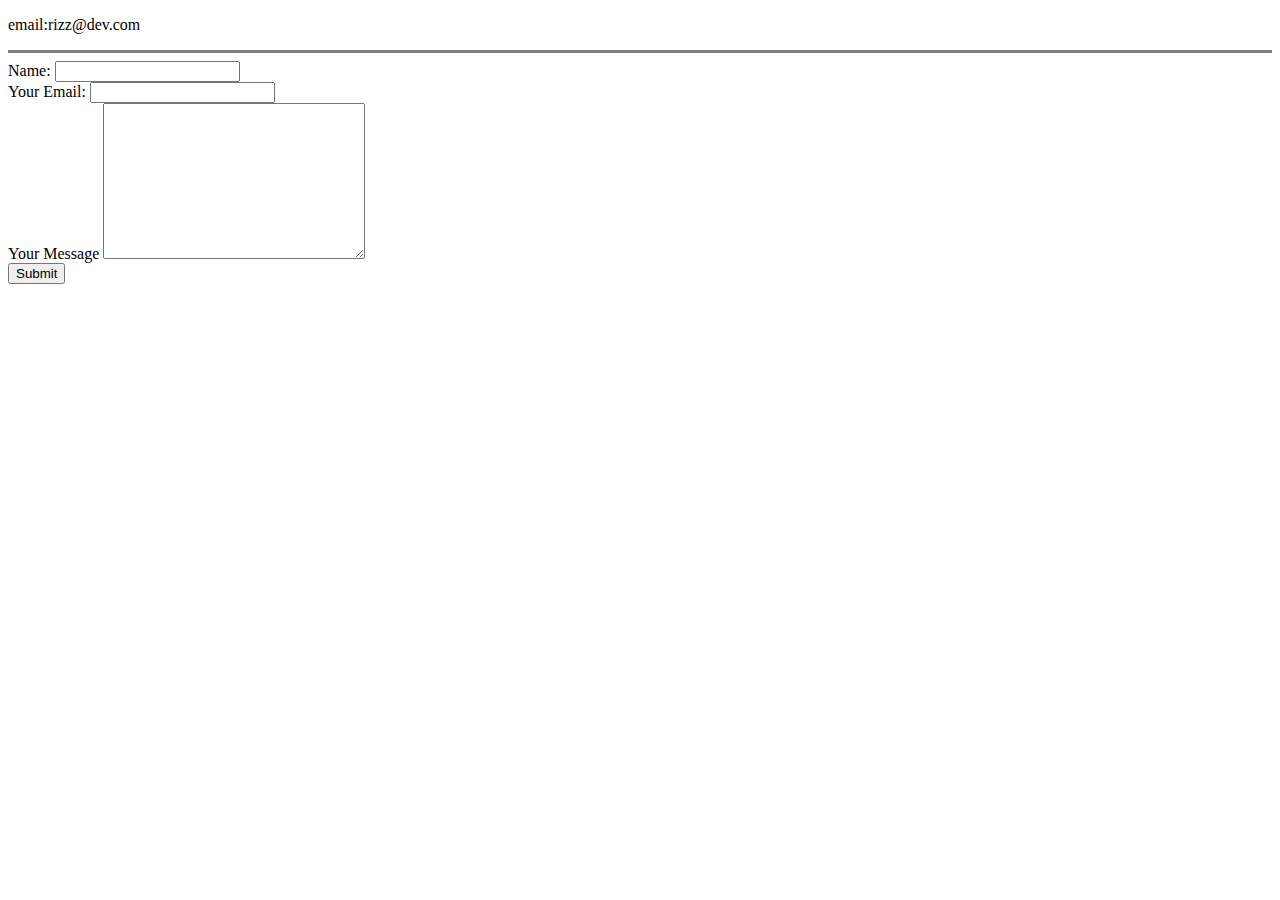
==== contact.html @ b679ef52 "Add cv initial files" ====
<!DOCTYPE html>
<html lang="en">

<head>
    <meta charset="UTF-8">
    <meta name="viewport" content="width=device-width, initial-scale=1.0">
    <title>Contact Info</title>
</head>

<body>
    <p>
        email:rizz@dev.com
    </p>
    <hr size="3" noshade="">
    <form action="mailto:rizz@gmail.com" method="post" enctype="text/plain">
        <label for="">Name:</label>
        <input type="text"><br>
        <label for="">Your Email:</label>
        <input type="email"><br>
        <label for="">Your Message</label>
        <textarea name="name" id="" cols="30" rows="10"></textarea><br>
        <input type="submit">
    </form>
</body>

</html>
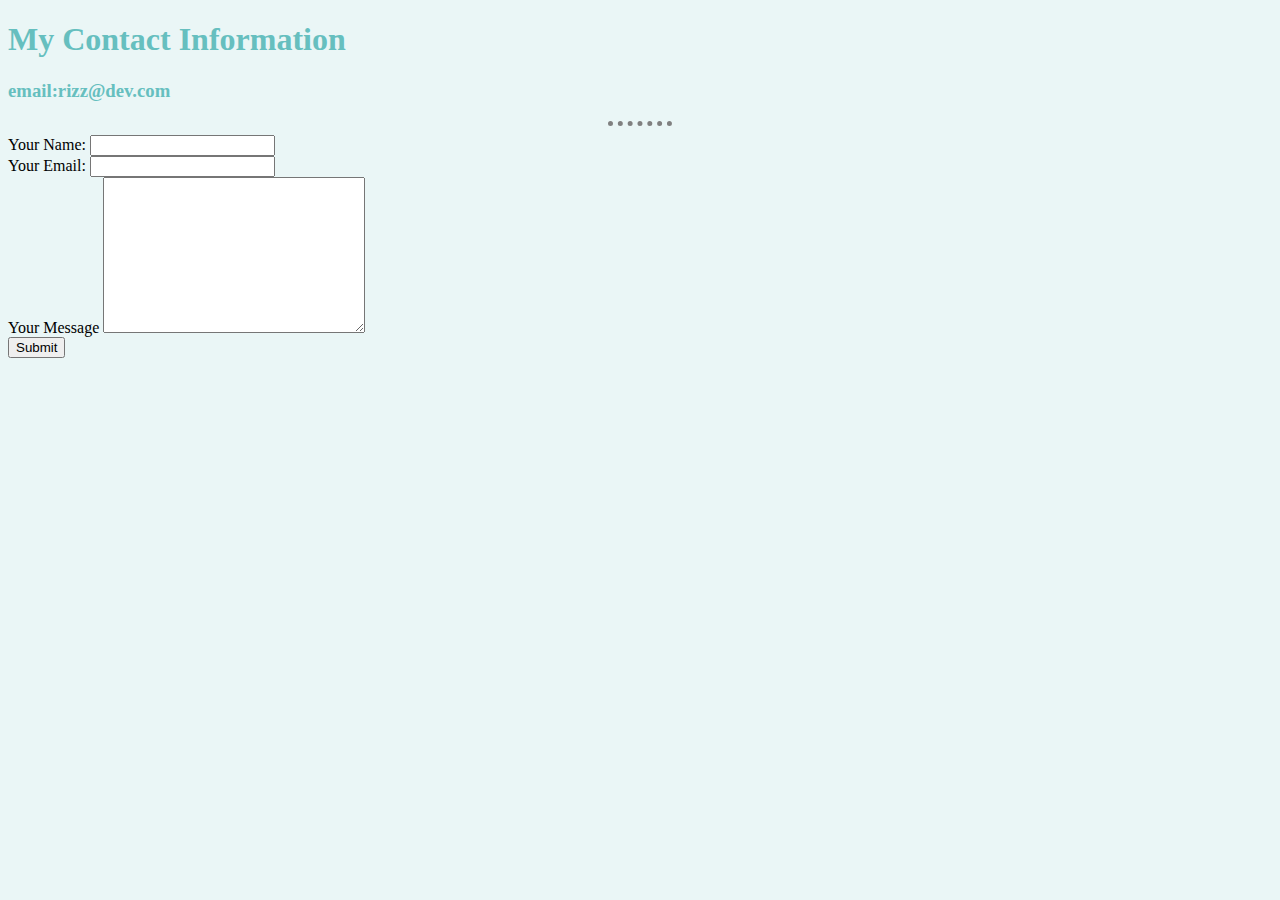
==== commit b0bebfef: "css added into website" ====
--- a/contact.html
+++ b/contact.html
@@ -5,15 +5,18 @@
     <meta charset="UTF-8">
     <meta name="viewport" content="width=device-width, initial-scale=1.0">
     <title>Contact Info</title>
+    <link rel="stylesheet" href="css/styles.css">
+
 </head>
 
 <body>
-    <p>
+    <h1>My Contact Information</h1>
+    <h3>
         email:rizz@dev.com
-    </p>
+    </h3>
     <hr size="3" noshade="">
     <form action="mailto:rizz@gmail.com" method="post" enctype="text/plain">
-        <label for="">Name:</label>
+        <label for="">Your Name:</label>
         <input type="text"><br>
         <label for="">Your Email:</label>
         <input type="email"><br>
--- a/css/styles.css
+++ b/css/styles.css
@@ -0,0 +1,20 @@
+body {
+    background-color: #EAF6F6;
+}
+
+hr {
+    background-color: #EAF6F6;
+    border-style: none;
+    border-top-style: dotted;
+    border-width: 5px;
+    border-color: gray;
+    width: 5%;
+}
+
+h1 {
+    color: #66BFBF;
+}
+
+h3 {
+    color: #66BFBF;
+}